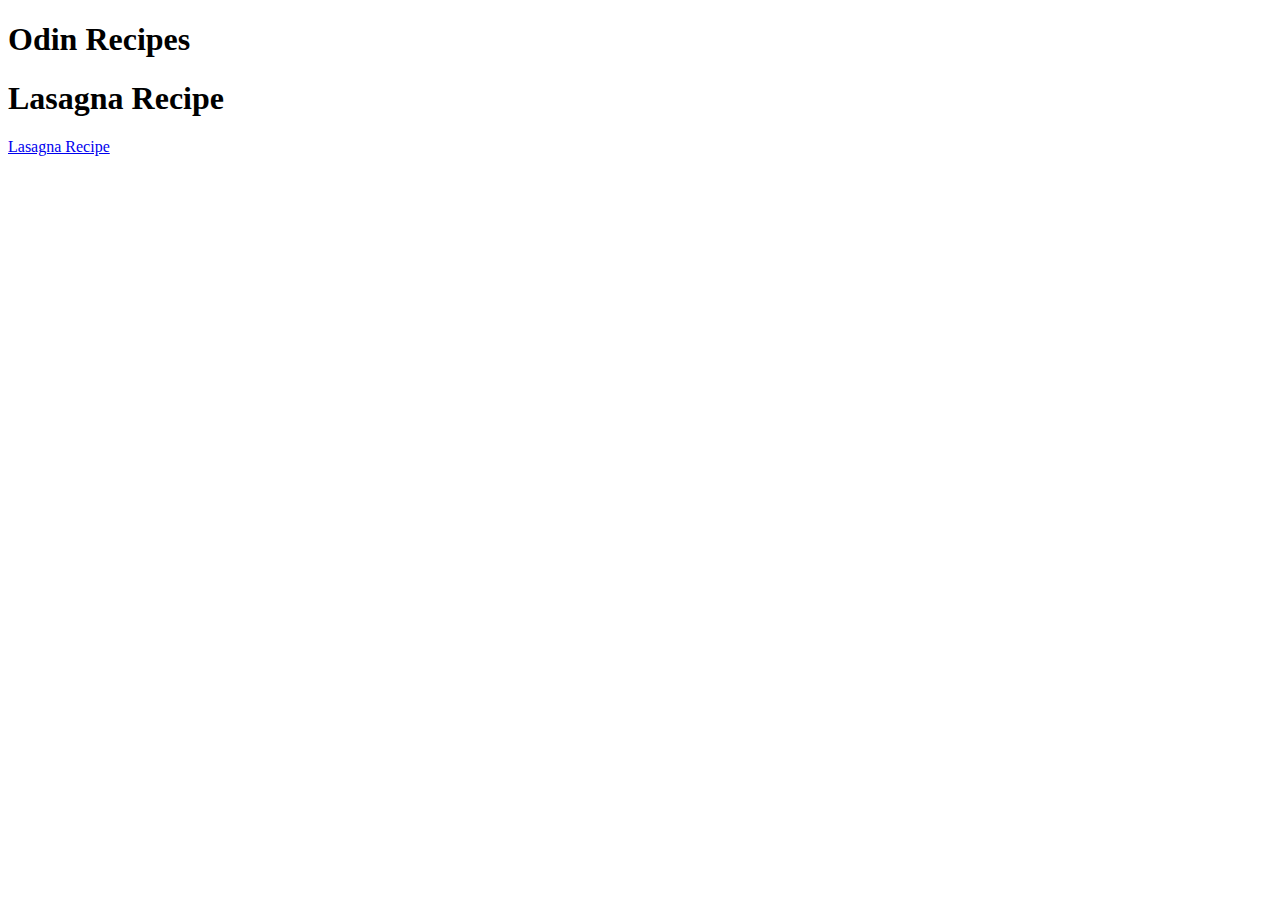
==== index.html @ 4426ec4d "Add lasagna page" ====
<!DOCTYPE html>
<html lang="en">
    <head>
        <meta charset="utf-8">
        <meta name="viewport" content="width=device-width, initial-scale=1.0">
        <title>Odin Recipes</title>
    </head>
    <body>
        <h1>Odin Recipes</h1>
        <h1>Lasagna Recipe</h1>
        <a href="./recipes/lasagna.html">Lasagna Recipe</a>
    </body>
</html>
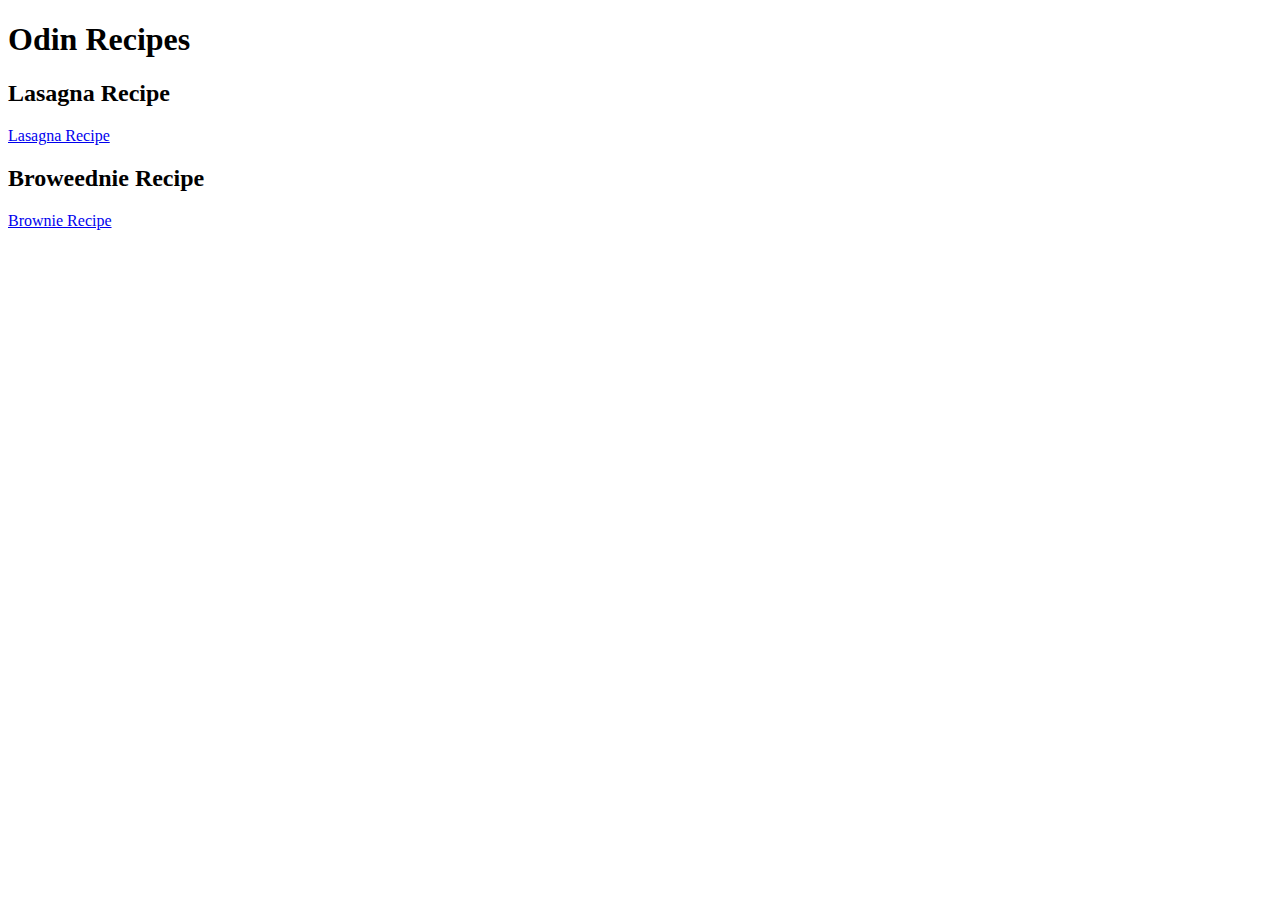
==== commit 1e42a4b6: "Add Brownie Recipe" ====
--- a/index.html
+++ b/index.html
@@ -7,7 +7,9 @@
     </head>
     <body>
         <h1>Odin Recipes</h1>
-        <h1>Lasagna Recipe</h1>
+        <h2>Lasagna Recipe</h2>
         <a href="./recipes/lasagna.html">Lasagna Recipe</a>
+        <h2>Broweednie Recipe</h2>
+        <a href="./recipes/brownie.html">Brownie Recipe</a>
     </body>
 </html>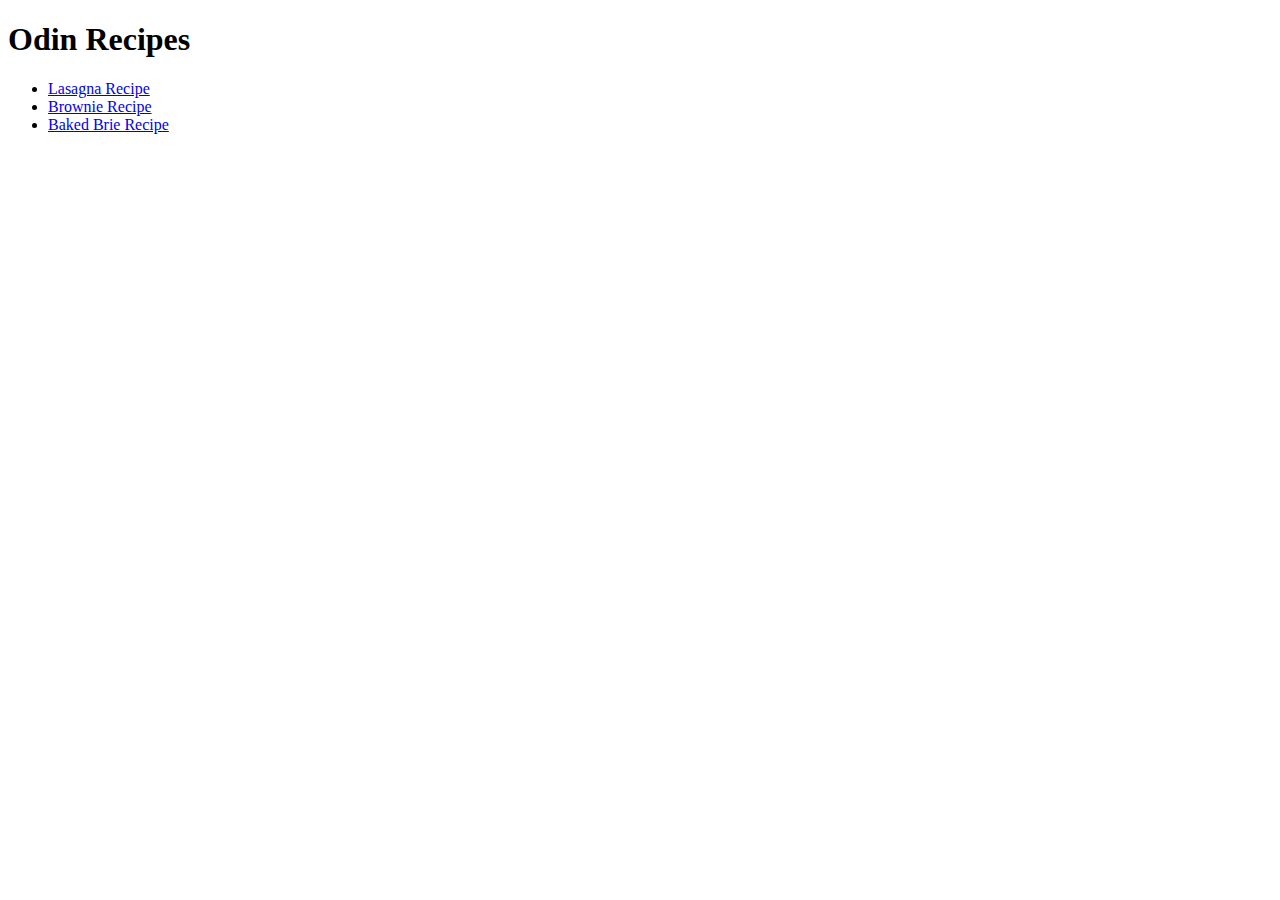
==== commit edbcb03d: "Add Brie Recipe" ====
--- a/index.html
+++ b/index.html
@@ -7,9 +7,10 @@
     </head>
     <body>
         <h1>Odin Recipes</h1>
-        <h2>Lasagna Recipe</h2>
-        <a href="./recipes/lasagna.html">Lasagna Recipe</a>
-        <h2>Broweednie Recipe</h2>
-        <a href="./recipes/brownie.html">Brownie Recipe</a>
+        <ul>
+            <li><a href="./recipes/lasagna.html">Lasagna Recipe</a></li>
+            <li><a href="./recipes/brownie.html">Brownie Recipe</a></li>
+            <li><a href="./recipes/brie.html">Baked Brie Recipe</a></li>
+        </ul>
     </body>
 </html>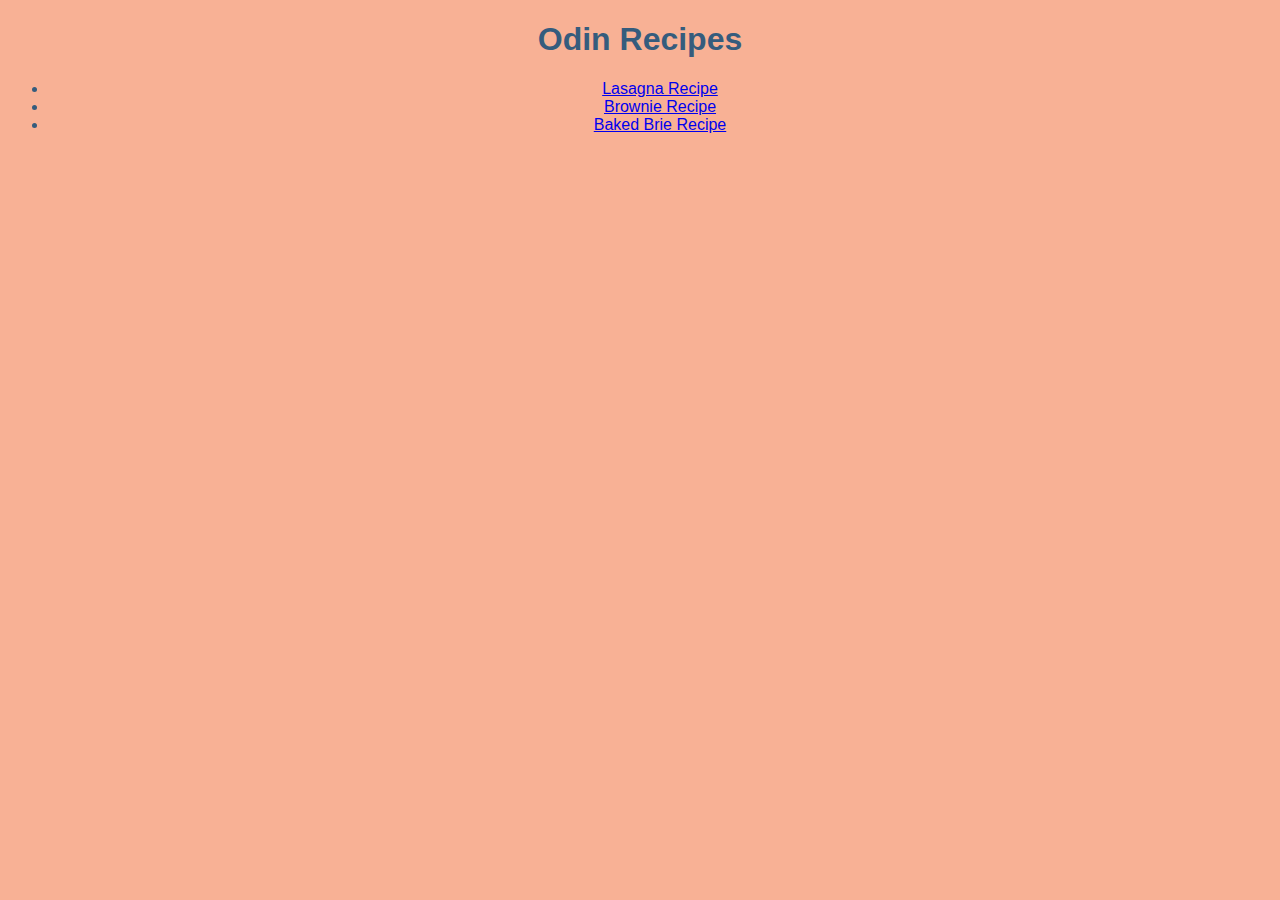
==== commit 7c0ee2d4: "Add style with CSS" ====
--- a/index.html
+++ b/index.html
@@ -3,6 +3,7 @@
     <head>
         <meta charset="utf-8">
         <meta name="viewport" content="width=device-width, initial-scale=1.0">
+        <link rel="stylesheet" href="./styles.css">
         <title>Odin Recipes</title>
     </head>
     <body>
--- a/styles.css
+++ b/styles.css
@@ -0,0 +1,14 @@
+body {
+    text-align: center;
+    font-family:'Franklin Gothic Medium', 'Arial Narrow', Arial, sans-serif;
+    background-color: #F8B195;
+    color: #355C7D;
+}
+
+.ingr {
+    text-align: left;
+}
+
+.prep {
+    text-align: left;
+}